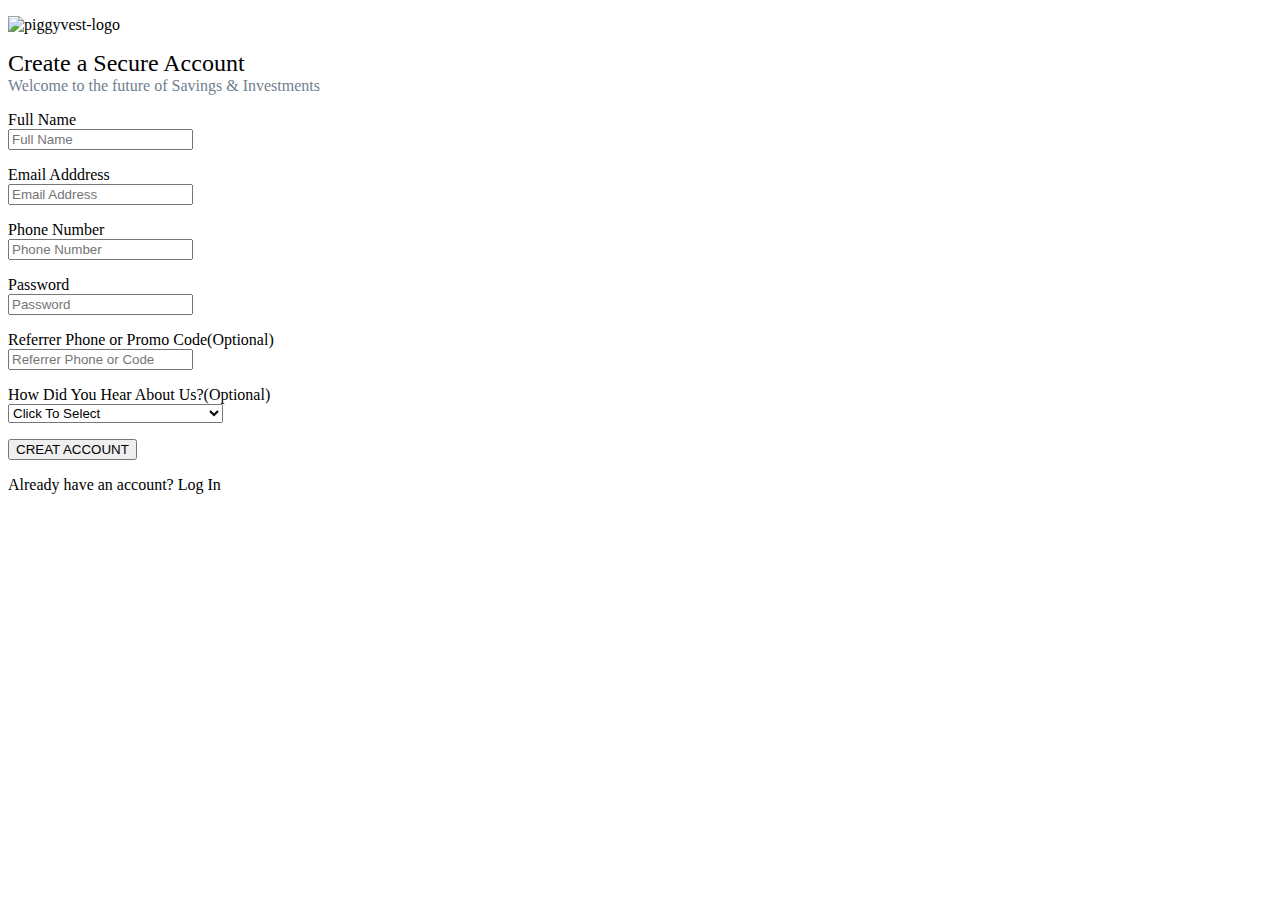
==== index.html @ 4644c525 "piggyvest startNG TASK" ====
<!DOCTYPE html>
<html lang="en">
<head>
    <meta charset="UTF-8">
    <meta name="viewport" content="width=device-width, initial-scale=1.0">
    <title>Piggyvest Signup Page</title>
    <link rel="stylesheet" href="piggyVestTask.css">
</head>
<body>
    <p class="logo">
        <img class="pv-logo" src="piggyvest-logo.0b78a8fa-1.svg" alt="piggyvest-logo">
    </p>
    <main>
        <div class="card">
            <div class="head-info"> 
                <p id="opening">
                    <font size = 5>Create a Secure Account</font><br>
                    <font color = slategray size = "3">Welcome to the future of Savings & Investments</font>
                </p>
            </div>
            
            <form>
                <p id="divform">
                <label for="fname">Full Name</label>
                <br>
                <input type="text" id="fname" name="fname" placeholder="Full Name">
                </p>

                <p id="divform">
                <label for="email">Email Adddress</label>
                <br>
                <input type="email" id="email" name="email" placeholder="Email Address">
                </p>

                <p id="divform">
                <label for="pnumber">Phone Number</label>
                <br>
                <input type="text" id="pnumber" name="pnumber" placeholder="Phone Number">
                </p>

                <p id="divform">
                <label for="pword">Password</label>
                <br>
                <input type="password" id="pword" name="pword" placeholder="Password">

                <p id="divform">
                <label for="referrer">Referrer Phone or Promo Code(Optional)</label>
                <br>
                <input type="text" id="referrer" name="referrer" placeholder="Referrer Phone or Code">
                </p>
                
                <p id="divform">
                <label for="PRmeans">How Did You Hear About Us?(Optional)</label>
                <br>
                <select id="PRmeans" name="PRmeans">
                    <option value="click to select" selected>Click To Select</option>
                    <option value="facebook">Facebook</option>
                    <option value="twitter">Twitter</option>
                    <option value="instagram">Instagram</option>
                    <option value="friend/family/coworker referral">Friend/Family/Coworker Referral</option>
                    <option value="google search">Google search</option>
                    <option value="google playstore">Google Playstore</option>
                    <option value="Online Blog">Online Blog</option>
                    <option value="local newspaper">Local Newspaper</option>
                    <option value="at an event">At an Event</option>
                    <option value="other">Other</option>
                </select>
                </p>

                <p id="subPARA">
                <input type="submit" value="CREAT ACCOUNT">
                </p>
            </form>
        </div>  
    </main>
        <P class="log-link">Already have an account? Log In</P> 

</body>
</html>
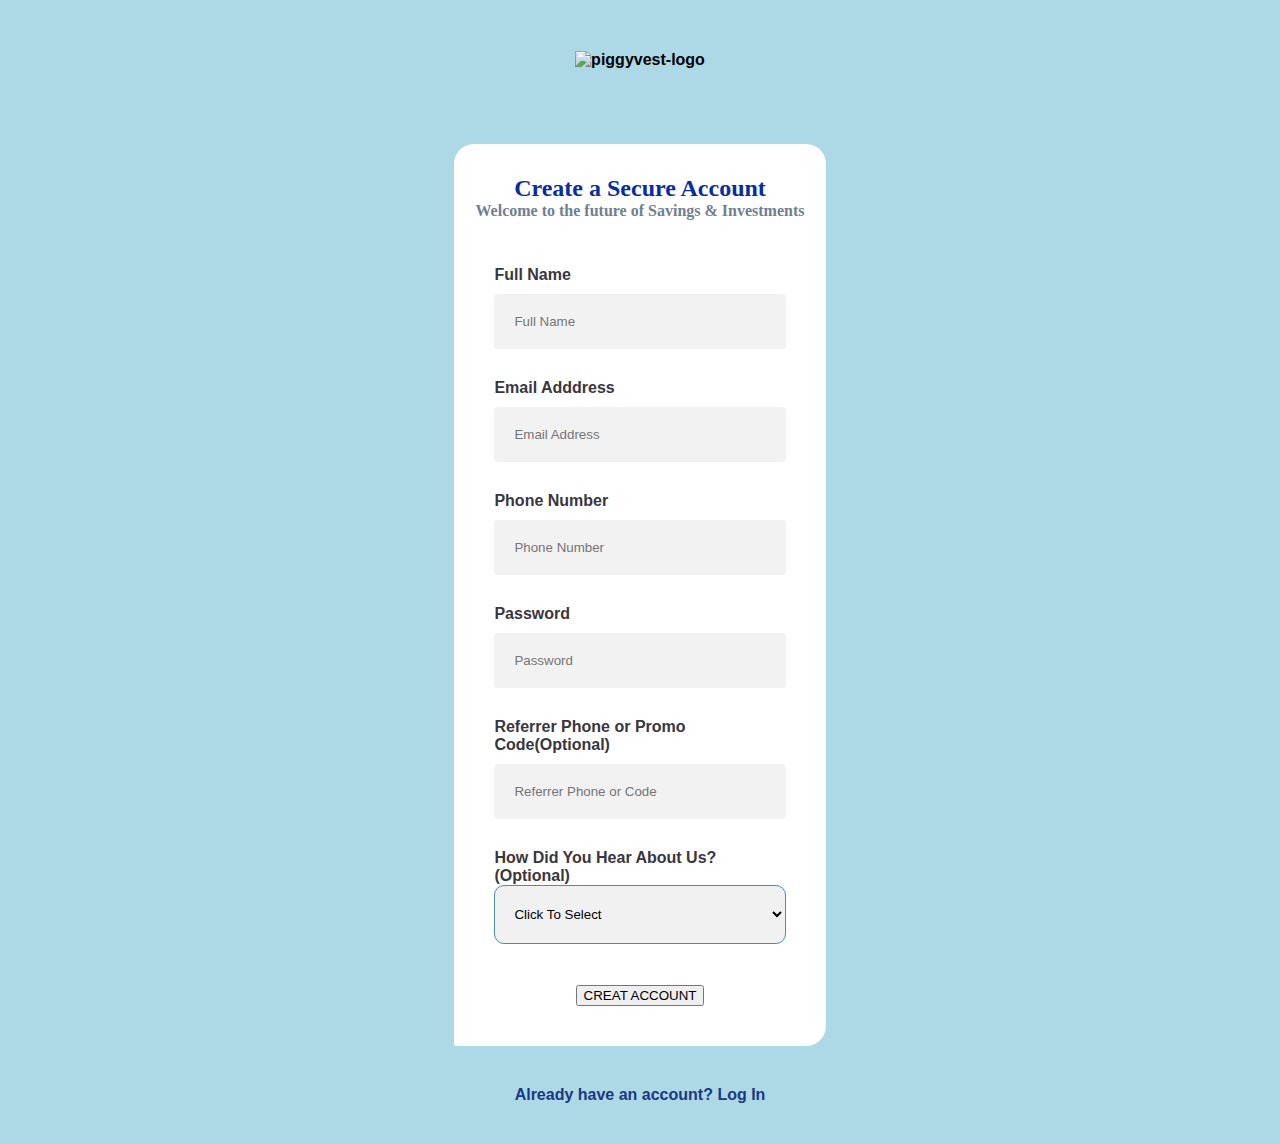
==== commit 667c1553: "Update index.html" ====
--- a/index.html
+++ b/index.html
@@ -4,7 +4,7 @@
     <meta charset="UTF-8">
     <meta name="viewport" content="width=device-width, initial-scale=1.0">
     <title>Piggyvest Signup Page</title>
-    <link rel="stylesheet" href="piggyVestTask.css">
+    <link rel="stylesheet" href="main.css">
 </head>
 <body>
     <p class="logo">
@@ -76,4 +76,4 @@
         <P class="log-link">Already have an account? Log In</P> 
 
 </body>
-</html>+</html>
--- a/main.css
+++ b/main.css
@@ -0,0 +1,106 @@
+*{
+    box-sizing: border-box;
+}
+
+body {
+    background-color: #ADD8E6;
+    font-weight: bold;
+    font-family: -apple-system, BlinkMacSystemFont, 'Segoe UI', Roboto, Oxygen, Ubuntu, Cantarell, 'Open Sans', 'Helvetica Neue', sans-serif;
+    text-align: center;
+}
+
+.logo {
+    display: flex;
+    justify-content: center;
+}
+.pv-logo {
+    margin: 35px;
+    height: 42px;
+}
+
+main {
+    display: flex;
+    justify-content: center;
+    align-items: center;
+}
+
+.card {
+    color: #3a3640;
+    display: flex;
+    justify-content: center;
+    flex-direction: column;
+    height: inherit;
+    width: 29vw;
+    background-color: white;
+    border-radius: 20px 20px 20px 2px;
+    text-align: left;
+}
+
+.head-info {
+    margin-top: 15px;
+    
+}
+
+#opening {
+    font-family: Georgia, 'Times New Roman', Times, serif;
+    color: rgb(7, 45, 160);
+    text-align: center; 
+}
+
+
+form {
+    margin: 0px 40px 40px 40px;
+    overflow-y: hidden;
+}
+
+#divform {
+    margin: 30px 0px 0px 0px;
+}
+
+input[type=text], input[type=password], input[type=email] {
+    width: 100%;
+    padding: 20px 20px;
+    margin: 10px 0px 0px 0px;
+    background-color: #f1f1f1f3;
+    border: slategrey;
+    border-radius: 4px;
+}
+
+select {
+    width: 100%;
+    border: 1px solid rgb(73, 141, 172);
+    border-radius: 10px;
+    padding: 20px 15px;
+    background-color: #f1f1f1; 
+    overflow-y: scroll;
+    position: inherit;
+    display: inline;
+}
+
+option{
+    overflow-y: scroll;
+    background: white;
+    color: black;
+    right:5px;
+    top:50%;
+    display:block;
+    width:35px;
+    height:35px;
+    line-height:40px;
+    font-size: 1.5em;
+    border:3px solid #ccc;
+}
+
+
+
+#subPARA {
+    text-align: center;
+    margin: 40px 0px 0px 0px;
+    font-size: 18px;
+}
+
+.log-link {
+    color: #193883;
+    margin: 40px 0px 40px 0px;
+    text-align: center;
+}
